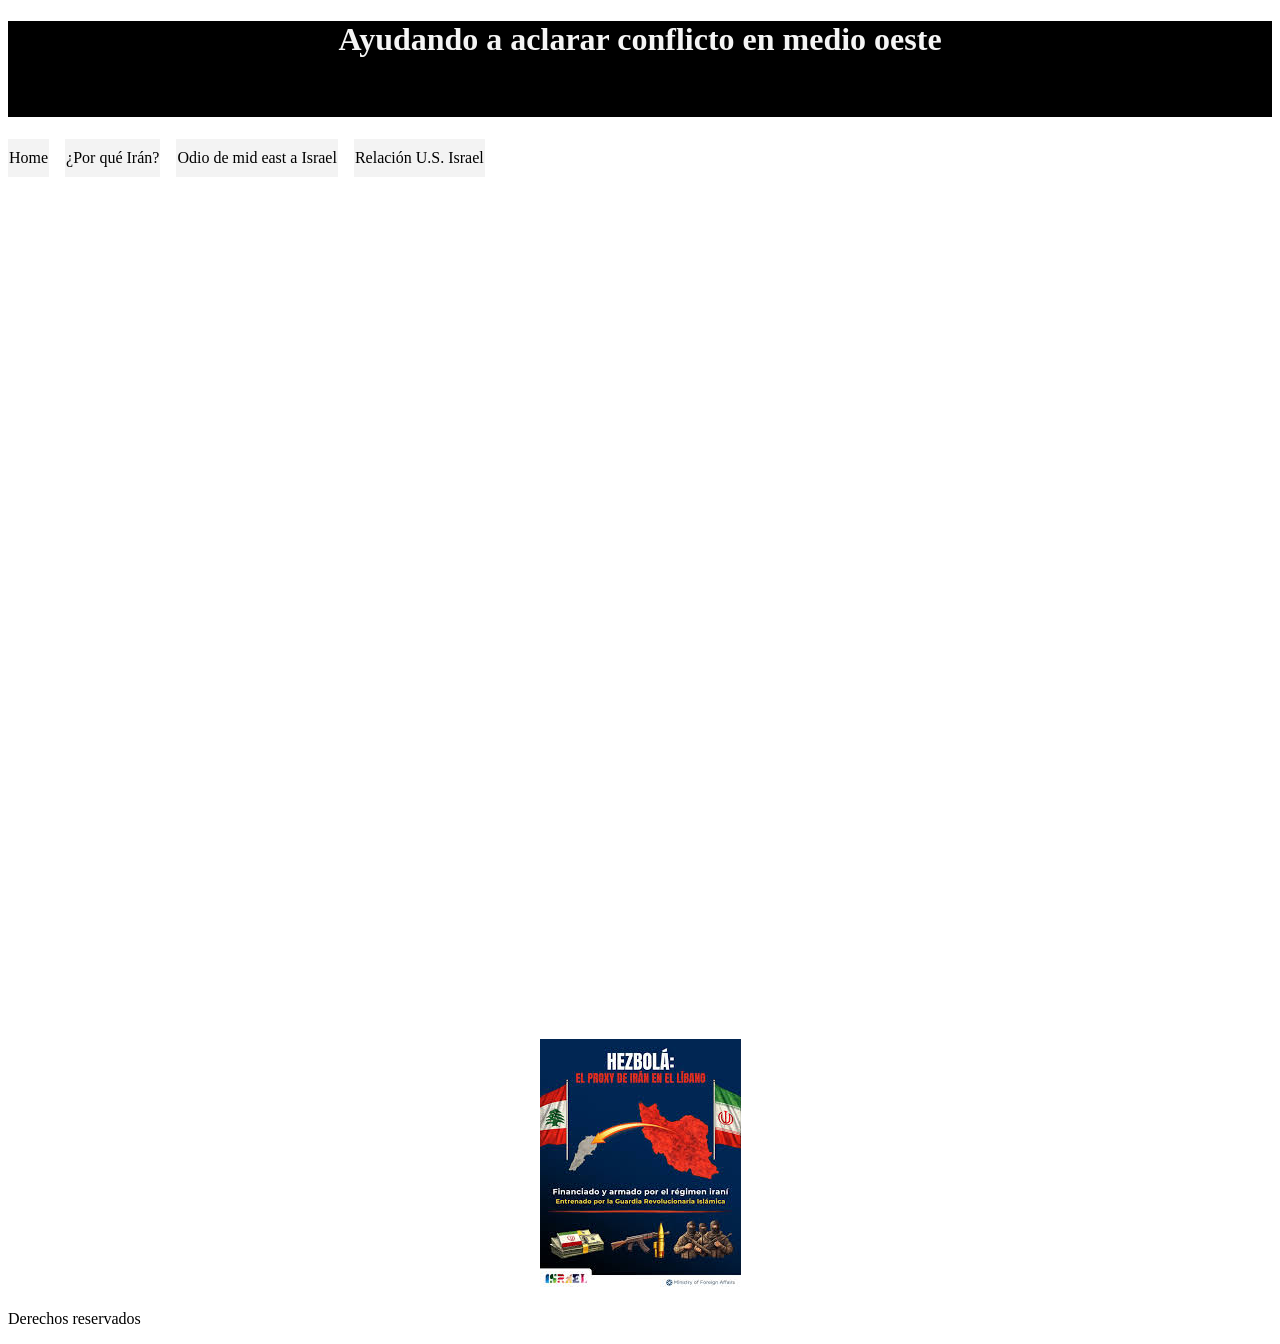
==== pages/1.html @ 18d8aab4 "ProyectAlmostDone" ====
<!DOCTYPE html>
<html lang="en">
<head>
    <meta charset="UTF-8">
    <meta name="viewport" content="width=device-width, initial-scale=1.0">
    <title>mid east explanation</title>
    <link rel=" stylesheet" href="/css/style.css">
</head>
<body>
    <header id="encabezado">
    <h1 id="title">Ayudando a aclarar conflicto en medio oeste</h1>
    <nav class= 'menu'>
    <ul> 
      <li>  <a href="/index.html">Home</a> </li>
      <li>  <a href="/1.html">¿Por qué Irán?</a></li>
      <li>  <a href="/2.html">Odio de mid east a Israel</a> </li>
      <li>  <a href="/3.html">Relación U.S. Israel</a> </li>
    </nav>
    </ul>
    </header>
    <section>
   <img src="/hezbola.jpg">
</section>
   
  <p>Derechos reservados</p>   
</footer>
</body>
</html>
---- css/style.css ----
ul {
    padding: 0;
    margin: 0;
    display: flex inline;
    justify-content: center;
    height: 100vh;
    gap: 1rem;

}
li {
    list-style: none;


}
li a {
    text-decoration: none;
    color: #000;
    padding: 10px 1px;
    display: block;
    background-color: #f3f3f3;
    transition: 0.5s;
}

#encabezado {
    background-image: url("/descarga\ \(2\).jpg" );
    background-repeat: no-repeat;
    background-size: cover;
    background-position: center;
    
}


#title{
    background-color: black;
    height: 6rem;
    color:whitesmoke;
    text-align: center;
}

section{
    text-align: center;
}
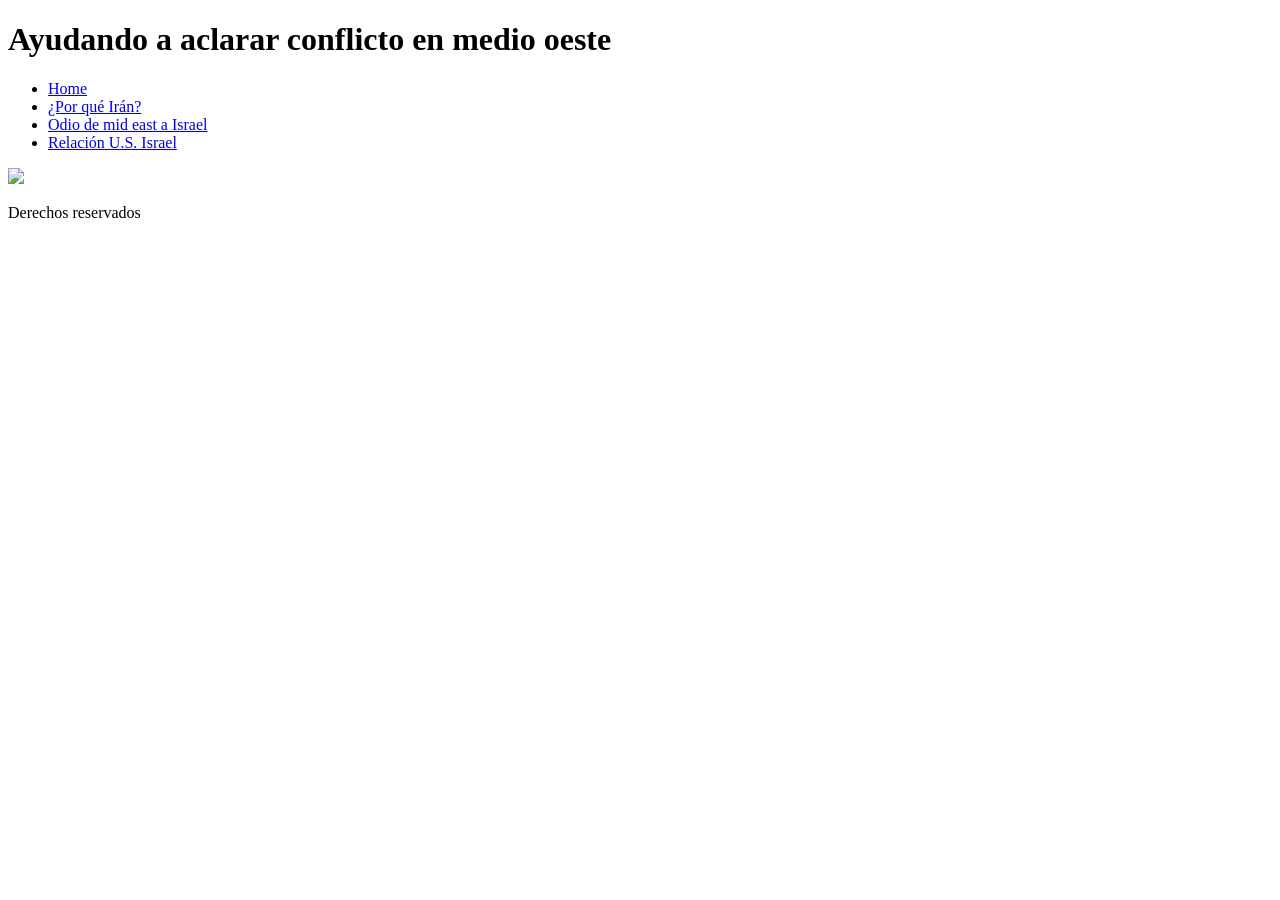
==== commit d795110e: "ProyectAlmostDone2" ====
--- a/pages/1.html
+++ b/pages/1.html
@@ -4,7 +4,7 @@
     <meta charset="UTF-8">
     <meta name="viewport" content="width=device-width, initial-scale=1.0">
     <title>mid east explanation</title>
-    <link rel=" stylesheet" href="/css/style.css">
+    <link rel=" stylesheet" href="css/style.css">
 </head>
 <body>
     <header id="encabezado">
@@ -12,14 +12,14 @@
     <nav class= 'menu'>
     <ul> 
       <li>  <a href="/index.html">Home</a> </li>
-      <li>  <a href="/1.html">¿Por qué Irán?</a></li>
-      <li>  <a href="/2.html">Odio de mid east a Israel</a> </li>
-      <li>  <a href="/3.html">Relación U.S. Israel</a> </li>
+      <li>  <a href="/pages/1.html">¿Por qué Irán?</a></li>
+      <li>  <a href="/pages/2.html">Odio de mid east a Israel</a> </li>
+      <li>  <a href="/pages/3.html">Relación U.S. Israel</a> </li>
     </nav>
     </ul>
     </header>
     <section>
-   <img src="/hezbola.jpg">
+   <img src="h/ezbola.jpg">
 </section>
    
   <p>Derechos reservados</p>   
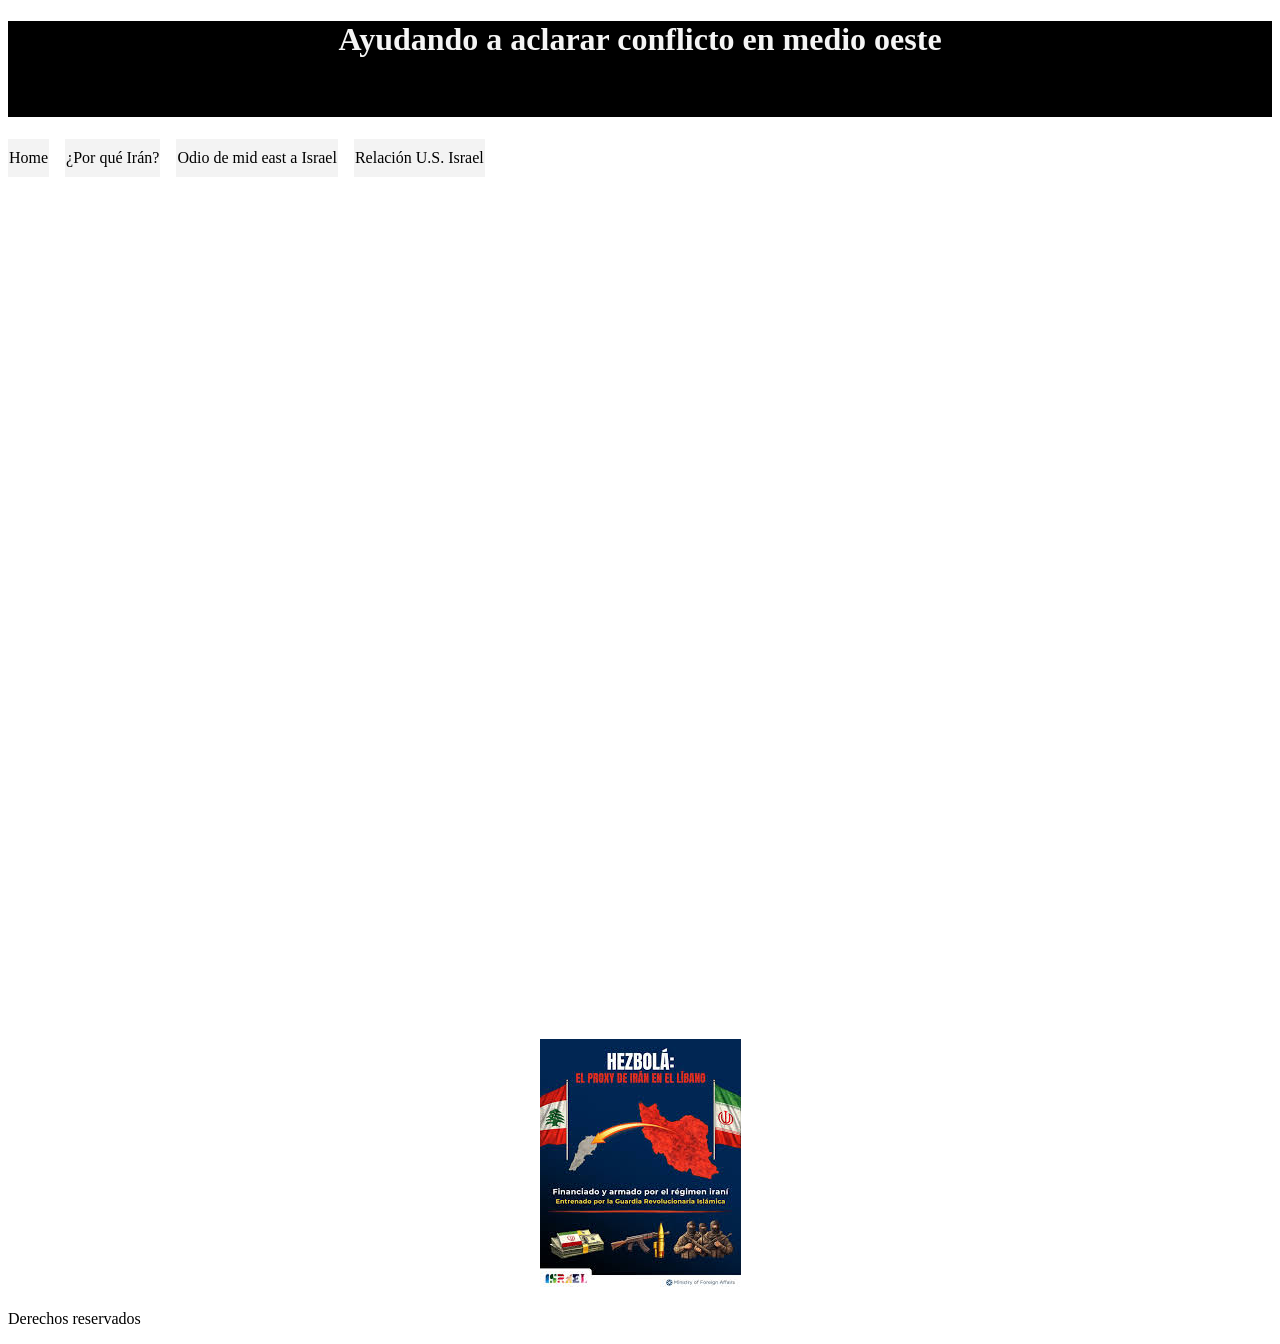
==== commit f2e995b1: "ProyectAlmostDone3" ====
--- a/pages/1.html
+++ b/pages/1.html
@@ -4,10 +4,10 @@
     <meta charset="UTF-8">
     <meta name="viewport" content="width=device-width, initial-scale=1.0">
     <title>mid east explanation</title>
-    <link rel=" stylesheet" href="css/style.css">
+    <link rel=" stylesheet" href="/css/style.css">
 </head>
 <body>
-    <header id="encabezado">
+    <header>
     <h1 id="title">Ayudando a aclarar conflicto en medio oeste</h1>
     <nav class= 'menu'>
     <ul> 
@@ -19,7 +19,7 @@
     </ul>
     </header>
     <section>
-   <img src="h/ezbola.jpg">
+   <img src="/hezbola.jpg">
 </section>
    
   <p>Derechos reservados</p>   
--- a/css/style.css
+++ b/css/style.css
@@ -0,0 +1,43 @@
+ul {
+    padding: 0;
+    margin: 0;
+    display: flex inline;
+    justify-content: center;
+    height: 100vh;
+    gap: 1rem;
+
+}
+li {
+    list-style: none;
+
+
+}
+li a {
+    text-decoration: none;
+    color: #000;
+    padding: 10px 1px;
+    display: block;
+    background-color: #f3f3f3;
+    transition: 0.5s;
+}
+
+#encabezado {
+    background-image: url("/descarga\ \(2\).jpg" );
+    background-repeat: no-repeat;
+    background-size: cover;
+    background-position: center;
+    
+}
+
+
+#title{
+    background-color: black;
+    height: 6rem;
+    color:whitesmoke;
+    text-align: center;
+}
+
+section{
+    text-align: center;
+}
+
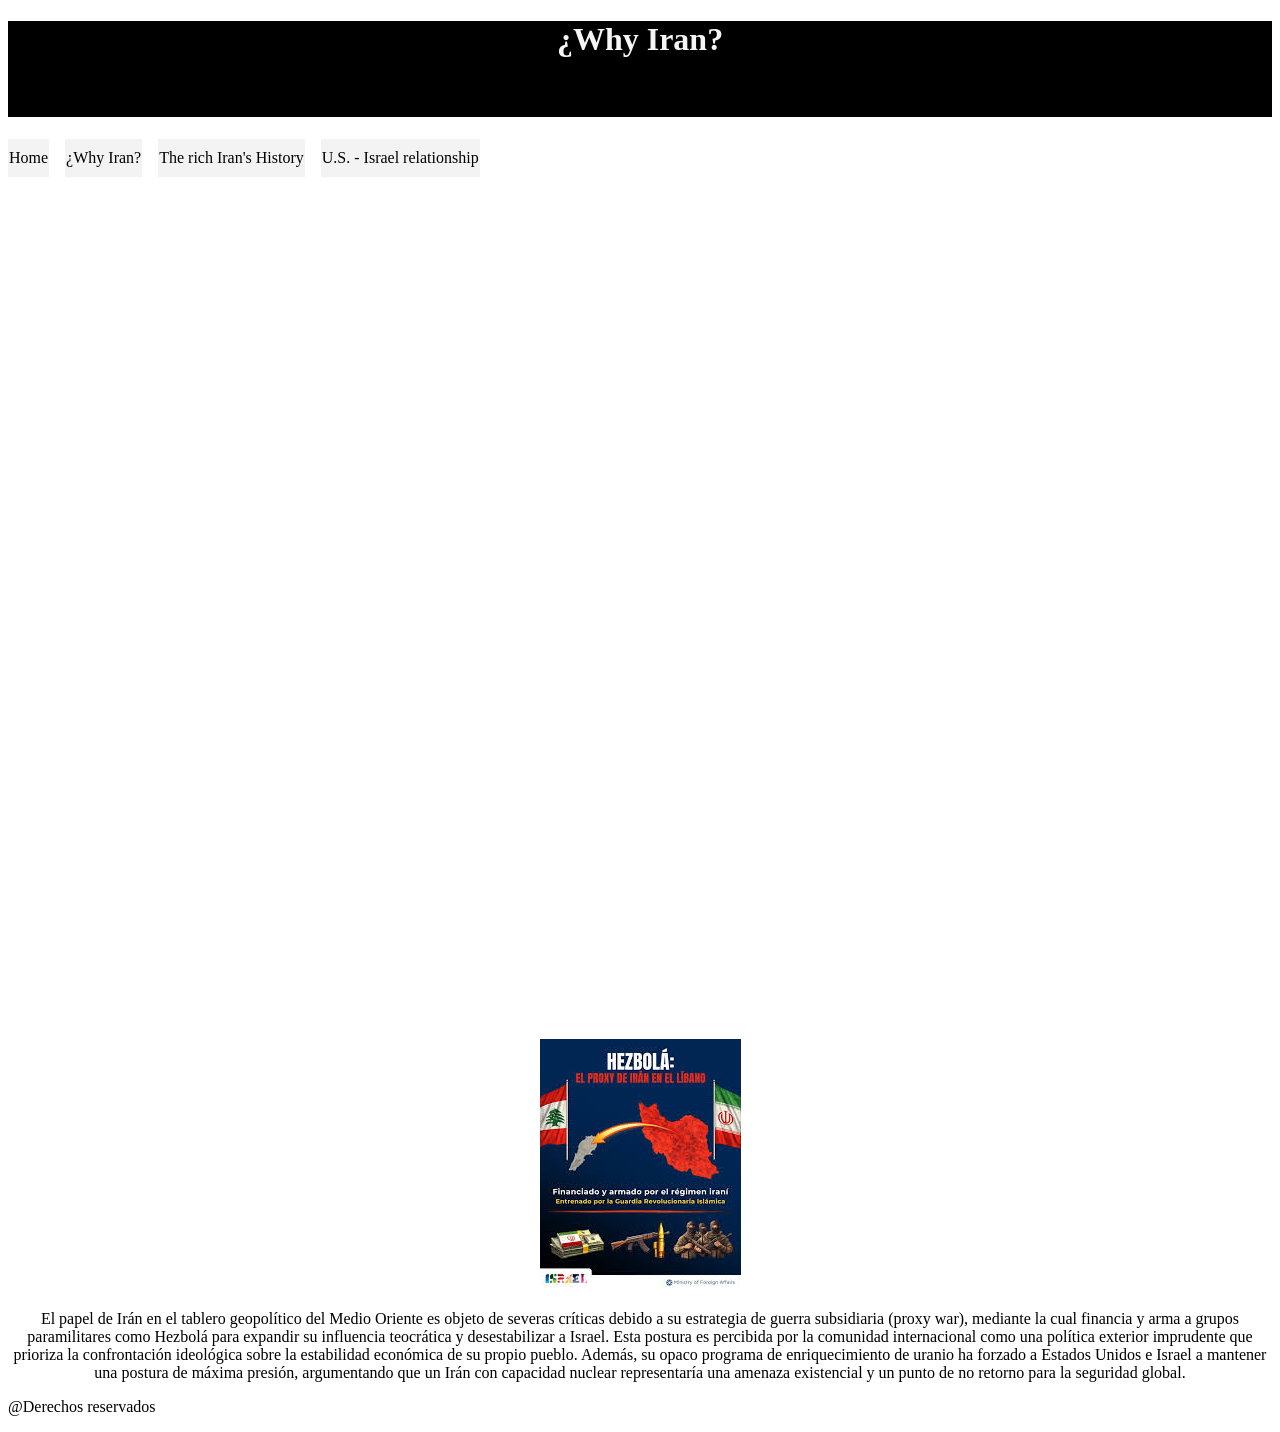
==== commit fa36f4b9: "ProyectAlreadyDone" ====
--- a/pages/1.html
+++ b/pages/1.html
@@ -7,22 +7,27 @@
     <link rel=" stylesheet" href="/css/style.css">
 </head>
 <body>
-    <header>
-    <h1 id="title">Ayudando a aclarar conflicto en medio oeste</h1>
+    <header id="encabezado2">
+    <h1 id="title">¿Why Iran?</h1>
     <nav class= 'menu'>
-    <ul> 
-      <li>  <a href="/index.html">Home</a> </li>
-      <li>  <a href="/pages/1.html">¿Por qué Irán?</a></li>
-      <li>  <a href="/pages/2.html">Odio de mid east a Israel</a> </li>
-      <li>  <a href="/pages/3.html">Relación U.S. Israel</a> </li>
+    <ul id="WHY"> 
+    <li>  <a href="/index.html">Home</a> </li>
+      <li>  <a href="/pages/1.html">¿Why Iran?</a></li>
+      <li>  <a href="/pages/2.html">The rich Iran's History</a> </li>
+      <li>  <a href="/pages/3.html">U.S. - Israel relationship </a> </li>
     </nav>
     </ul>
     </header>
-    <section>
+    <main>
+    <section >
    <img src="/hezbola.jpg">
-</section>
-   
-  <p>Derechos reservados</p>   
+   <p>  El papel de Irán en el tablero geopolítico del Medio Oriente es objeto de severas críticas debido a su estrategia de guerra subsidiaria (proxy war), mediante la cual financia y arma a grupos paramilitares como Hezbolá para expandir su influencia teocrática y desestabilizar a Israel. Esta postura es percibida por la comunidad internacional como una política exterior imprudente que prioriza la confrontación ideológica sobre la estabilidad económica de su propio pueblo. Además, su opaco programa de enriquecimiento de uranio ha forzado a Estados Unidos e Israel a mantener una postura de máxima presión, argumentando que un Irán con capacidad nuclear representaría una amenaza existencial y un punto de no retorno para la seguridad global. 
+  
+   </p>
+  </section>
+</main>
+  <footer> 
+  <p>@Derechos reservados</p>   
 </footer>
 </body>
 </html>
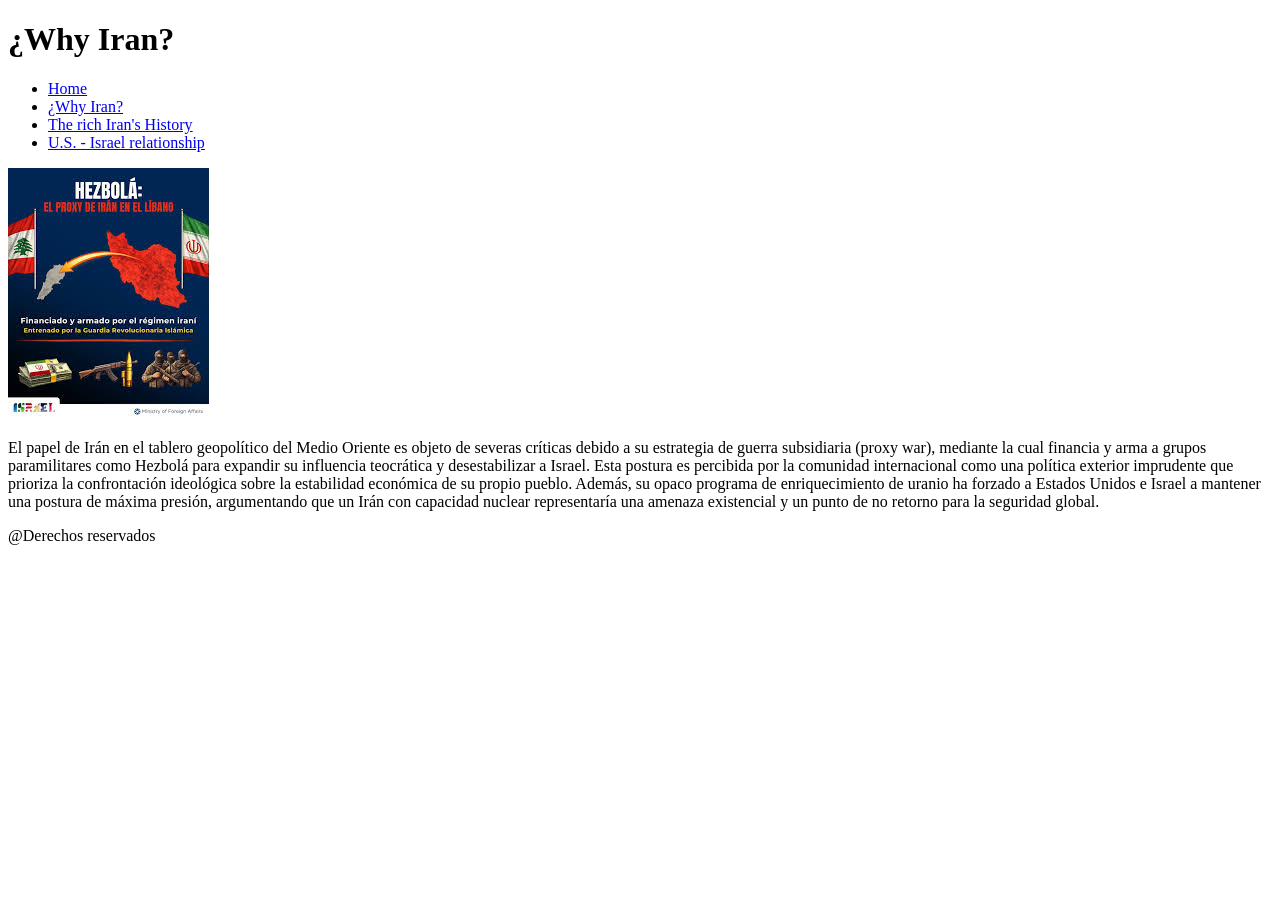
==== commit ac7f85cb: "Fix stylesheet link path in 1.html" ====
--- a/pages/1.html
+++ b/pages/1.html
@@ -4,7 +4,7 @@
     <meta charset="UTF-8">
     <meta name="viewport" content="width=device-width, initial-scale=1.0">
     <title>mid east explanation</title>
-    <link rel=" stylesheet" href="/css/style.css">
+    <link rel=" stylesheet" href="./css/style.css">
 </head>
 <body>
     <header id="encabezado2">
@@ -30,4 +30,4 @@
   <p>@Derechos reservados</p>   
 </footer>
 </body>
-</html>+</html>
